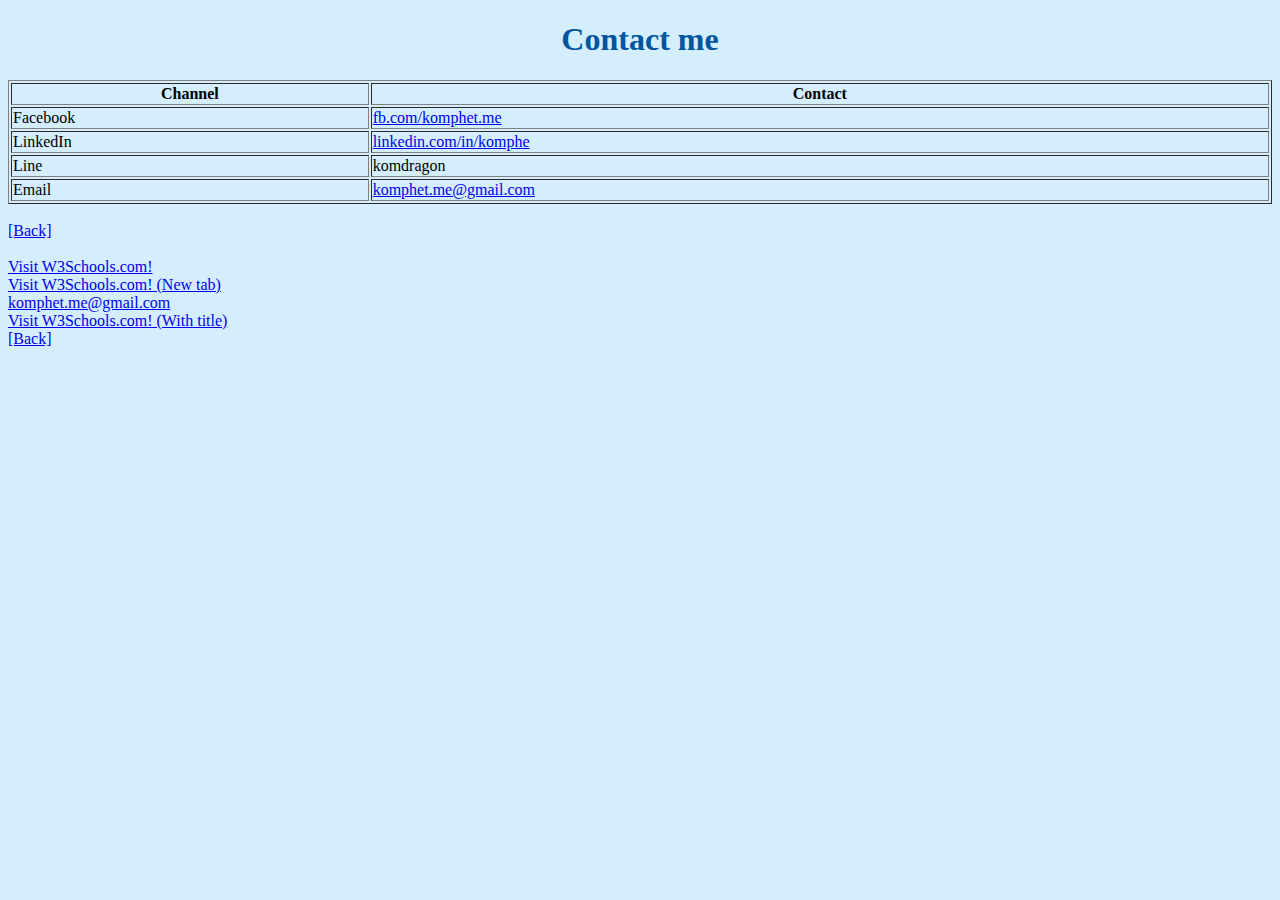
==== Contact.html @ a4d61510 "update" ====
<!DOCTYPE html>
<html lang="en">

<head>
    <meta charset="UTF-8">
    <meta name="viewport" content="width=device-width, initial-scale=1.0">
    <title>Contact</title>
</head>

<body bgcolor="#D5EEFD">


    <center>
        <font color="#00569E">
            <h1>Contact me</h1>
        </font>
    </center>
    <table width="100%" border="">
        <tr>
            <th>Channel</th>
            <th>Contact</th>
        </tr>
        <tr>
            <td>Facebook</td>
            <td>
                <a target="_blank" href="https://fb.com/komphet.me">
                    fb.com/komphet.me
                </a>
            </td>
        </tr>
        <tr>
            <td>LinkedIn</td>
            <td>
                <a target="_blank" href="https://www.linkedin.com/in/komphet">
                    linkedin.com/in/komphe
                </a>
            </td>
        </tr>
        <tr>
            <td>Line</td>
            <td>
                komdragon
            </td>
        </tr>
        <tr>
            <td>Email</td>
            <td>
                <a href="mailto:komphet.me@gmail.com">
                    komphet.me@gmail.com
                </a>
            </td>
        </tr>
    </table>
    <a title="Go Back" href="index.html"><br />
        [Back]
        <br />
        <br />


    </a>
    <a href="https://www.w3schools.com"> Visit W3Schools.com!</a>
    <br />
    <a target="_blank" href="https://www.w3schools.com/">
        Visit W3Schools.com! (New tab)
    </a>
    <br />
    <a href="mailto:komphet.me@gmail.com">
        komphet.me@gmail.com
    </a>
    <br />
    <a title="Go to W3Schools HTML section" href="https://www.w3schools.com/">
        Visit W3Schools.com! (With title)
    </a>
    <br />
    <a title="Go Back" href="index.html">
        [Back]
    </a>
    <br />



</body>

</html>
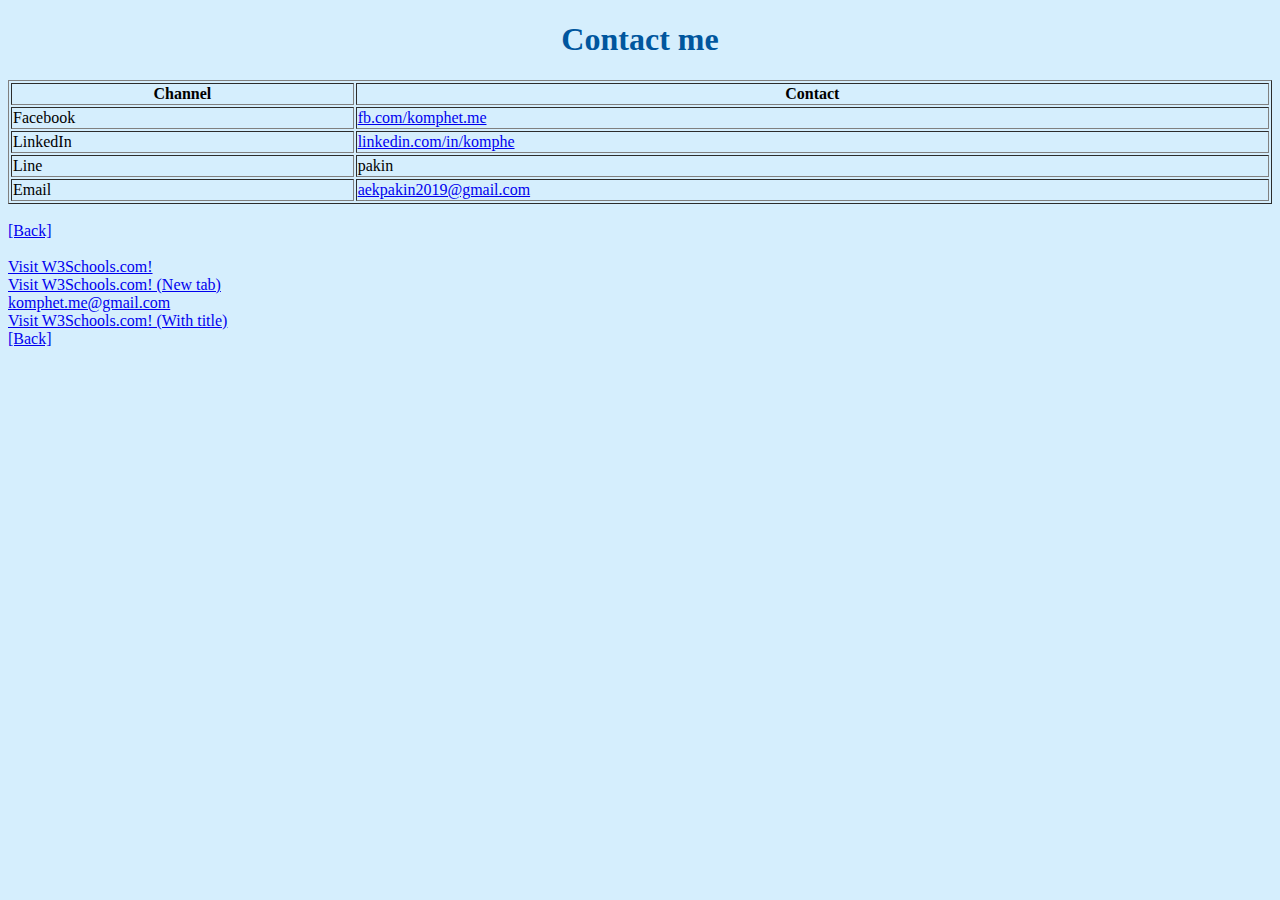
==== commit 0d95c865: "update" ====
--- a/Contact.html
+++ b/Contact.html
@@ -23,7 +23,7 @@
         <tr>
             <td>Facebook</td>
             <td>
-                <a target="_blank" href="https://fb.com/komphet.me">
+                <a target="_blank" href="https://www.facebook.com/pakin2019?locale=th_TH">
                     fb.com/komphet.me
                 </a>
             </td>
@@ -31,7 +31,7 @@
         <tr>
             <td>LinkedIn</td>
             <td>
-                <a target="_blank" href="https://www.linkedin.com/in/komphet">
+                <a target="_blank" href="https://www.linkedin.com/in/pakin-bulinprakon-a65391225/">
                     linkedin.com/in/komphe
                 </a>
             </td>
@@ -39,14 +39,14 @@
         <tr>
             <td>Line</td>
             <td>
-                komdragon
+                pakin
             </td>
         </tr>
         <tr>
             <td>Email</td>
             <td>
-                <a href="mailto:komphet.me@gmail.com">
-                    komphet.me@gmail.com
+                <a href="mailto:aekpakin2019@gmail.com">
+                    aekpakin2019@gmail.com
                 </a>
             </td>
         </tr>
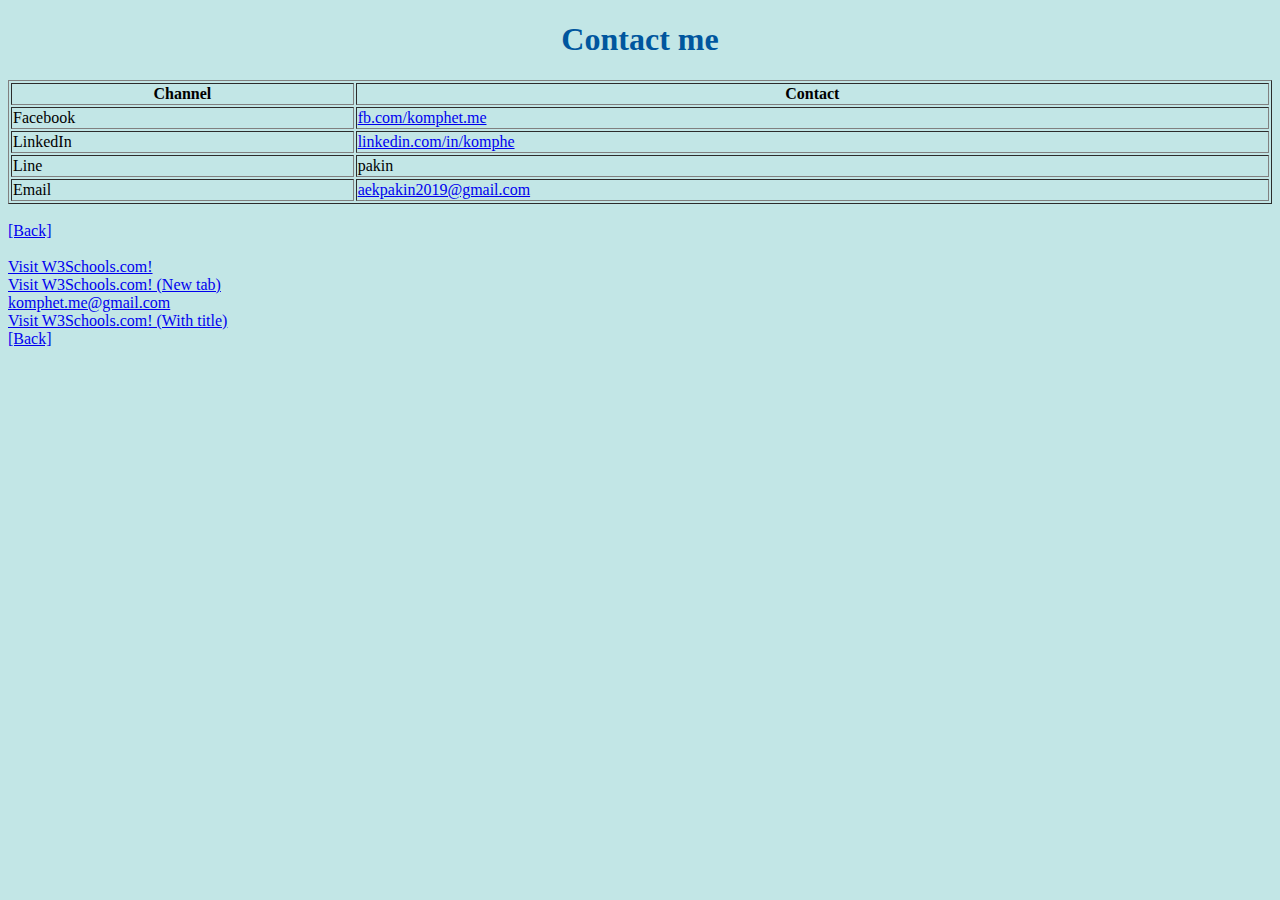
==== commit 233b62ba: "update" ====
--- a/Contact.html
+++ b/Contact.html
@@ -7,7 +7,7 @@
     <title>Contact</title>
 </head>
 
-<body bgcolor="#D5EEFD">
+<body style=" background-color: rgb(194, 230, 230); ">
 
 
     <center>
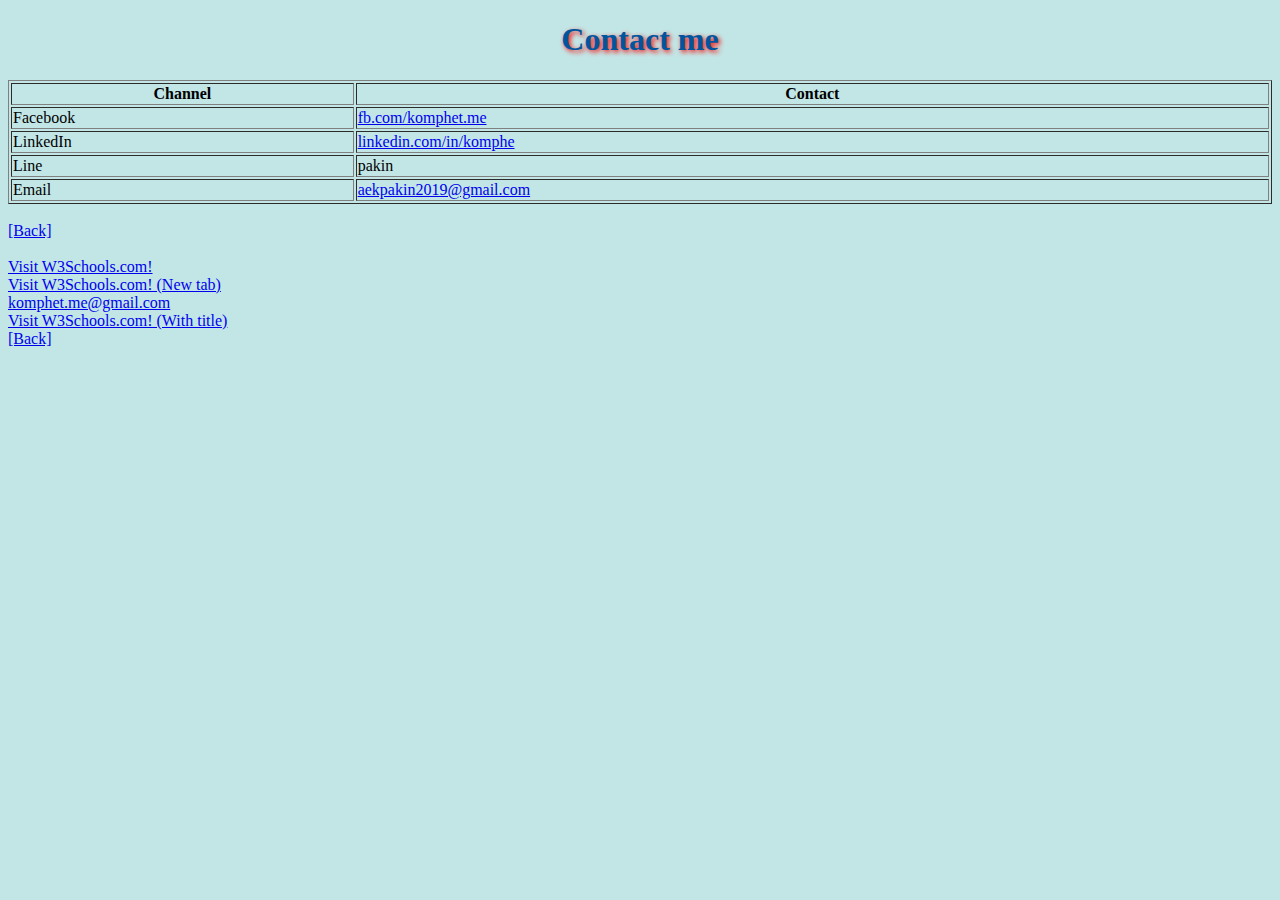
==== commit a8ea7956: "update" ====
--- a/Contact.html
+++ b/Contact.html
@@ -5,6 +5,7 @@
     <meta charset="UTF-8">
     <meta name="viewport" content="width=device-width, initial-scale=1.0">
     <title>Contact</title>
+    <link rel="stylesheet" href="style.css">
 </head>
 
 <body style=" background-color: rgb(194, 230, 230); ">
--- a/style.css
+++ b/style.css
@@ -0,0 +1,37 @@
+body {
+    background: center url(img/flat-international-dog-day-background_52683-127727.jpg) no-repeat fixed;
+
+}
+
+p {
+    border-style: dotted;
+    border-color: rgb(17, 28, 241);
+    border-width: 5px;
+    border-color: red;
+}
+
+div {
+    /* width: 20px;
+    height: 550px; */
+
+    width: 250px;
+    padding: 10px;
+    border-radius: 25px;
+    margin: 0;
+    background-color: rgb(12, 163, 233);
+    color: aliceblue;
+
+}
+
+h1 {
+    text-shadow: 2px 2px 5px red;
+}
+
+font {
+    text-shadow: 2px 2px 5px red;
+}
+
+b {
+    text-transform: uppercase;
+
+}